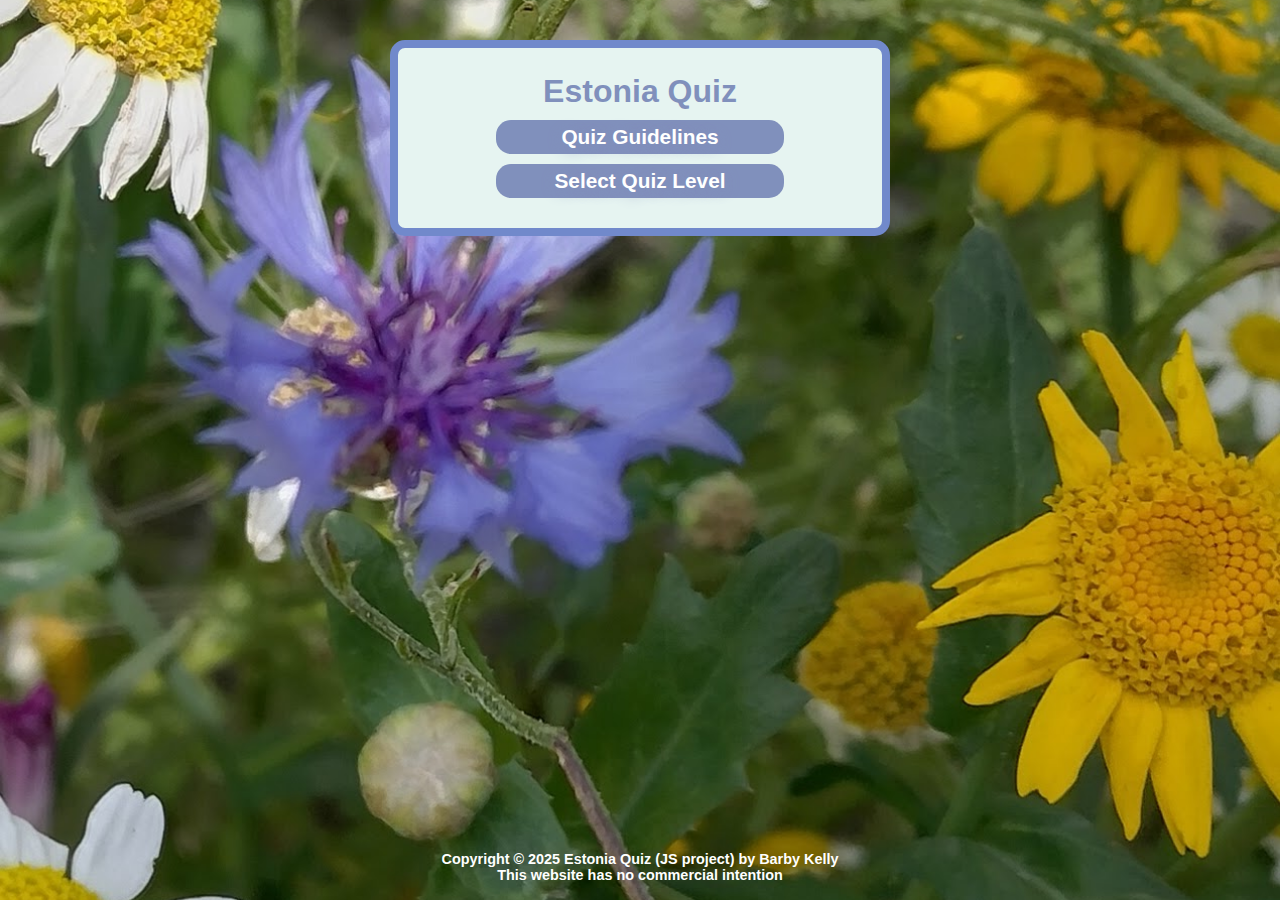
==== index.html @ 3ab1730b "Fixed Main Menu styling" ====
<!DOCTYPE html>
<html lang="en">
<head>
    <meta charset="UTF-8">
    <meta http-equiv="X-UA-Compatible" content="IE=edge">
    <meta name="viewport" content="width=device-width, initial-scale=1.0">
    <meta name="description" content="A website for anyone to test what they know about Estonia.">
    <meta name="keywords" content="Estonia quiz, Estonia, quiz, test, game, learn">
    <!-- Favicon links - copied from Love Running example project -->
    <link rel="apple-touch-icon" sizes="180x180" href="assets/favicons/apple-touch-icon.png">
    <link rel="icon" type="image/png" sizes="32x32" href="assets/favicons/favicon-32x32.png">
    <link rel="icon" type="image/png" sizes="16x16" href="assets/favicons/favicon-16x16.png">
    <link rel="manifest" href="/assets/favicons/site.webmanifest" crossorigin="anonymous">

    <!-- Font Awesome and Google fonts, from Love Maths Walk-through -->
    <link rel="stylesheet" href="https://use.fontawesome.com/releases/v5.7.2/css/all.css"
        integrity="sha384-fnmOCqbTlWIlj8LyTjo7mOUStjsKC4pOpQbqyi7RrhN7udi9RwhKkMHpvLbHG9Sr" crossorigin="anonymous">
    <link href="https://fonts.googleapis.com/css?family=Raleway%7CRighteous" rel="stylesheet">

    <!-- CSS link -->
    <link rel="stylesheet" href="assets/css/style.css">
    <!-- Title -->
    <title>Estonia Quiz</title>
</head>
<body>
    <!-- Code for rest of html learned from: https://github.com/Tony118g/the-everything-quiz/blob/main/index.html -->
    <!-- Main Menu -->
    <div id="main_menu" class="container">
        <!-- Header -->
        <header>
            <h1 id="heading">Estonia Quiz</h1>
        </header>
        <button id="guidelines_button" class="btn main_menu_btn">Quiz Guidelines</button>
        <button id="quiz_button" class="btn main_menu_btn">Select Quiz Level</button>
    </div>

    <!-- Guidelines modal -->
    
    <div id="guidelines" class="container hide">
        <h2 id="guidelines_heading">Guidelines</h2>
        <button id="close_guidelines" class="close_modal">Back to<br/> Main Menu</button>
        <ul>
            <li>Each Quiz has 5 random questions</li>
            <li>15 seconds to select your answer</li>
            <li>Unanswered questions are counted as 'Incorrect'</li>
            <li>'Exit Quiz' button will end the quiz before 5 questions are done</li>
            <li>Good luck!</li>
        </ul>
    </div>

    <!-- Prompt with Quiz Levels -->
    
    <div id="level_prompt" class="container hide">
        <button id="close_level" class="close_modal">Back to<br/> Main Menu</button>
        <h2>Select Quiz Level</h2>
        <div>
            <button id="beginner" class="btn level_option">Beginner</button>
            <button id="intermediate" class="btn level_option">Intermediate</button>
            <button id="expert" class="btn level_option">Expert</button>
        </div>
    </div>

    <!-- Quiz section -->

    <div id="quiz_section" class="container hide">
        <button id="exit_quiz" class="close_modal">Exit Quiz</button>

        <!-- Quiz Questions section with timer -->
        
        <div id="question_section">
            <h2>Question <span id="question_number">0</span>/5 <br> <span id="timer">0</span></h2>
            <p id="question">Question goes here</p>
        </div>

        <!-- Answers container, and score display -->
        
        <div id="answers_section">    
        </div>
        <button id="next_question_button" class="btn hide">Next</button>
        <p>Score: <span id="quiz_score">0</span></p>
    </div>

        <!-- Final score message for finished quiz, all levels -->
        
        <div id="quiz_finish" class="hide container">
            <h2>Finished!</h2>
            <p> Your Final Score is <span id="final_score">0</span>/5</p>
            <button id="retry_quiz_button" class="btn quiz_finish_btn">Play again</button>
            <button id="main_menu_btn" class="btn quiz_finish_btn">Main Menu</button>
        </div>

        <!-- Footer copyright script code from this video: https://youtu.be/US_3XvufMLU?feature=shared -->

        <footer>
            <p> Copyright &copy; 2025 Estonia Quiz (JS project) by Barby Kelly <br> This website has no commercial intention </p>
        </footer>
        
    <!-- Script -->
    <script src="assets/js/script.js"></script>
    <script src="assets/js/questions.js"></script>
</body>
</html>
---- assets/css/style.css ----
/* CSS learned from: "The Everything Quiz": https://github.com/Tony118g/the-everything-quiz/blob/main/assets/css/style.css */
/* Google Fonts link */

@import url('https://fonts.googleapis.com/css?family=Raleway%7CRighteous');

/* General styling for Estonia Quiz */
* {
    margin: 0;
    padding: 0;
    box-sizing: border-box;
}

body {
    min-height: 100vh;
    display: flex;
    flex-direction: column;
    font-family: comfortaa, sans-serif;
    background-image: url("../images/cornflower.jpg");
    background-repeat: no-repeat;
    background-size: cover;
    background-position: center;
    background-color: #6495ED;
    color: #405eaf;
    padding-bottom: 5px;
    text-align: center;    
}

/* Headings styling */

h1 {
    font-size: 2.5rem;
    color: #8090BC;
    padding-top: 5px;
}

h2 {
    font-size: 2.8rem;
    margin-top: 13px;
    padding: 5px;
    font-weight: bold;
    color: #8090BC;
}

/* Quiz Timer styling */

#timer {
    margin-left: 10px;
}

/* Paragraphs styling */

p {
    font-size: 1.2rem;
    padding: 12px;
    font-weight: bold;
}

/* Buttons styling */

.btn {
    color: #6495ED;
    text-shadow: 0px 3px 15px #8090BC;
    font-weight: bold;
    background-color: #8090BC;
    display: block;
    padding: 15px;
    width: 65%;
    min-width: 165px;
    margin: 15px;
    font-family: comfortaa, sans-serif;
    font-size: 1.5rem;
    border: none;
    border-radius: 15px;
    color: #FFFFFF;  
}

/* Buttons to close Modals, styling */

.close_modal {
    position: absolute;
    top: 5px;
    text-wrap: wrap;
    right: 15px;
    padding: 0 15px;
    background-color: #8090BC;
    font-size: 0.9rem;
    color: #FFFFFF;
    border: none;
    border-radius: 15px;
    font-family: comfortaa, sans-serif;
}

/* Question section styling */

#question_section {
    margin-top: 10px;
}

/* Answer section buttons styling */

#answer_section > .btn {
    color: #6495ED;
    background-color: #FFFFFF;
}

/* Container styling (learned extra from https://www.youtube.com/watch?v=K24lUqcT0Ms */

.container {
    width: 90%;
    height: auto;
    margin-left: auto;
    margin-right: auto;
    position: relative;
    background-color: #E6F4F1;
    max-width: 400px;
    margin-top: 40px;
    padding: 20px;
    border: 0.5rem solid #7189cb; /* tone color variation from: https://www.colorhexa.com/8090bc */
    border-radius: 15px;
}

/* Guidelines modal styling */

#guidelines_heading {
    font-size: 2rem;
    color: #8090BC;
}

li {
    text-align: left;
    margin: 0 15px;
    padding: 5px;
    font-weight: bold;
    font-size: 1.2rem;
    color: #8090BC;
}

/* Styling to hide containers */

.hide {
    display: none;
}

/* Styling for correct and incorrect answer buttons */

.correct_answer {
    color: #FFFFFF;
    background-color: green !important;
    box-shadow: 0px 0px 10px 5px #8090BC;
}

.incorrect_answer {
    color: #FFFFFF;
    background-color: red !important;
    box-shadow: 0px 0px 10px 5px #8090BC;
}

#next_question_button {
    color: #6495ED;
    background-color: #FFFFFF
}

/* Styling to prevent clicks in the Answer section when the no-pointer class is applied */

.no-pointer {
    pointer-events: none;
}

/* Footer styling */

footer {
    margin-top: auto;
    color: #FFFFFF;
    text-align: center;
}

footer > p {
    font-size: 0.9rem;
}

/* Provides feedback when user hovers over buttons, styling */

.btn:hover {
    border-color: #8090BC;
    color: #E6F4F1;
    box-shadow: 0px 0px 10px 5px #8090BC;
}

.close_modal:hover {
    background-color: #8090BC;
    border-color: #8090BC;
    box-shadow: 0px 0px 10px 5px #8090BC;
}

#answer_section > .btn:hover {
    background-color: #8090BC;
    color: #8090BC;
    box-shadow: 0px 0px 10px 5px #8090BC;
}

.error_page_title {
    color: #6495ED;
    text-align: center;
    padding: 10px;
}

.error_page,
.error_container,
.options_list {
    color: #FFFFFF;
    font-weight: 300;
    text-align: center;
}

.page_link {
    font-size: 2.5rem;
    color: #6495ED;
    text-align: center;
}

/* Media Queries - stlying for xs, s, etc learned from https://www.youtube.com/watch?v=K24lUqcT0Ms*/

/* Media Queries for 'XXXS' screens */
@media (max-width: 320px) {
    .container {
        max-width: 250px;
    }

    h2 {
        font-size: 1.2rem;
    }
}

/* Media Queries for 'XXS' screens */
@media (min-width: 320px) {
    .container {
        max-width: 300px;
       /* max-height: min-content;*/
    }

    h1 {
        font-size: 1.8rem;
    }

    h2 {
        font-size: 1.5rem;
    }

    p {
        font-size: 1.4rem;
        font-weight: bold;  
    }

    .btn {
        font-size: 1.3rem;
        padding: 5px;
        margin: 10px auto;*/
    }
}

/* Media Queries for 'XS' screens */
@media (min-width: 475px) {
    .container {
        max-width: 380px;
    }

    h1 {
        font-size: 2rem;
    }
}

/* Media Queries for 'S' screens */
@media (min-width: 648px) {
    .container {
        max-width: 400px;
    }
}

/* Media Queries for 'M' screens */
@media (min-width: 768px) {
    .container {
        max-width: 400px;
    }
}

/* Media Queries for 'L' screens */
@media (min-width: 1024px) {
    .container {
        max-width: 500px;
    }
}

/* Media Queries for 'XL' screens */
@media (min-width: 1280px) {
    .container {
        max-width: 500px;
    }
}

/* Media Queries for 'XXL' screens */
@media (min-width: 1536px) {
    .body {
        padding-top: 50px;
    }

    .container {
        max-width: 500px;
    }

    .btn {
        padding: auto;
    }
}
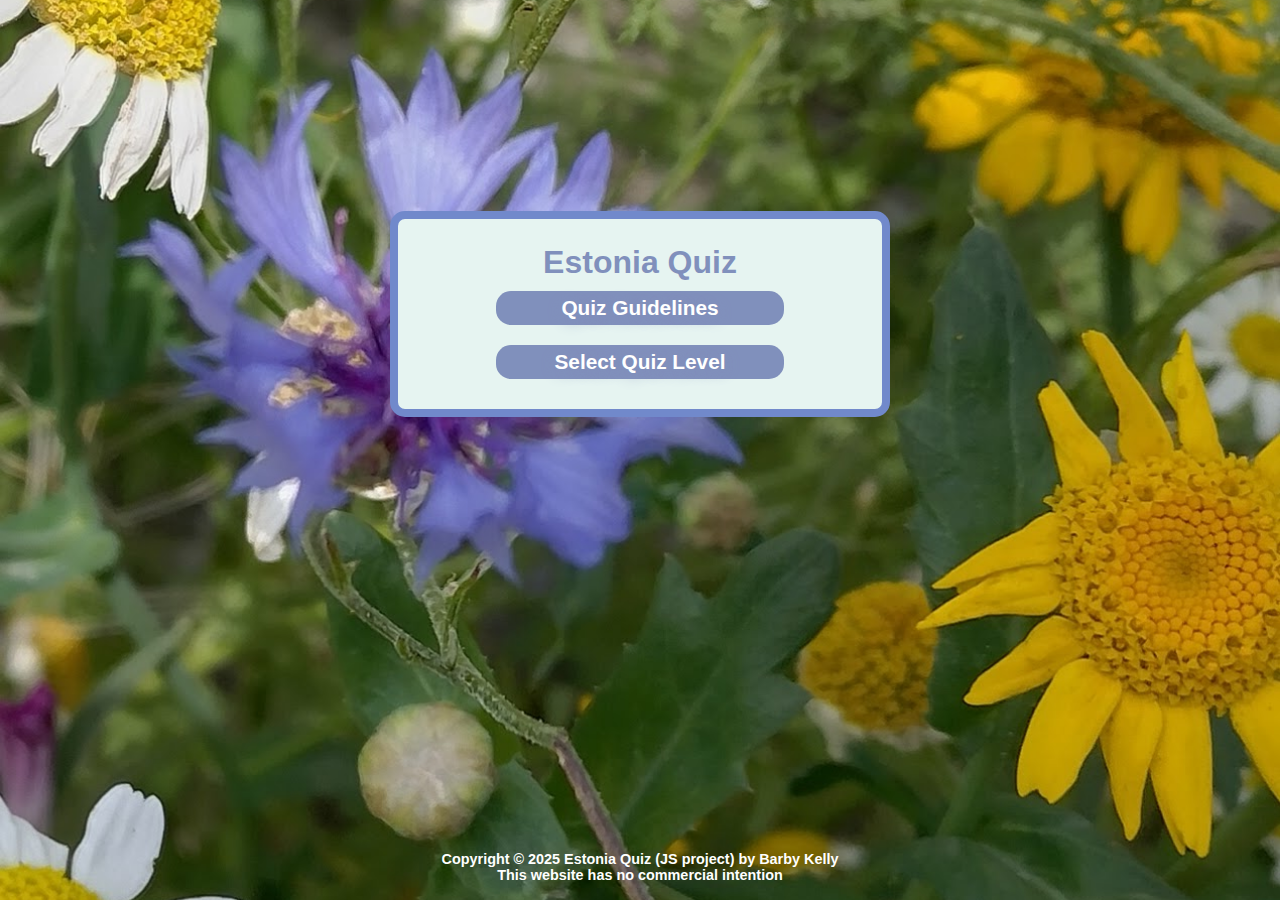
==== commit f634acb7: "Fixed container position, and close_modal buttons styling due to container change, with tutor Rebecc" ====
--- a/index.html
+++ b/index.html
@@ -1,21 +1,18 @@
 <!DOCTYPE html>
 <html lang="en">
 <head>
+    <!-- Meta -->
     <meta charset="UTF-8">
     <meta http-equiv="X-UA-Compatible" content="IE=edge">
     <meta name="viewport" content="width=device-width, initial-scale=1.0">
     <meta name="description" content="A website for anyone to test what they know about Estonia.">
     <meta name="keywords" content="Estonia quiz, Estonia, quiz, test, game, learn">
+
     <!-- Favicon links - copied from Love Running example project -->
     <link rel="apple-touch-icon" sizes="180x180" href="assets/favicons/apple-touch-icon.png">
     <link rel="icon" type="image/png" sizes="32x32" href="assets/favicons/favicon-32x32.png">
     <link rel="icon" type="image/png" sizes="16x16" href="assets/favicons/favicon-16x16.png">
-    <link rel="manifest" href="/assets/favicons/site.webmanifest" crossorigin="anonymous">
-
-    <!-- Font Awesome and Google fonts, from Love Maths Walk-through -->
-    <link rel="stylesheet" href="https://use.fontawesome.com/releases/v5.7.2/css/all.css"
-        integrity="sha384-fnmOCqbTlWIlj8LyTjo7mOUStjsKC4pOpQbqyi7RrhN7udi9RwhKkMHpvLbHG9Sr" crossorigin="anonymous">
-    <link href="https://fonts.googleapis.com/css?family=Raleway%7CRighteous" rel="stylesheet">
+    <link rel="manifest" href="assets/favicons/site.webmanifest" crossorigin="anonymous">
 
     <!-- CSS link -->
     <link rel="stylesheet" href="assets/css/style.css">
@@ -37,8 +34,19 @@
     <!-- Guidelines modal -->
     
     <div id="guidelines" class="container hide">
-        <h2 id="guidelines_heading">Guidelines</h2>
-        <button id="close_guidelines" class="close_modal">Back to<br/> Main Menu</button>
+        <div class="guidelines_top" style="
+            display: flex;
+            flex-direction: column;
+            align-items: flex-end;
+            width: 100%;">
+            <button id="close_guidelines" class="close_modal" style="
+                width: 30%;">
+                Back to<br/> Main Menu</button>
+            <h2 id="guidelines_heading" style="
+                align-items: center;
+                width: 100%;">
+            Guidelines</h2>
+        </div>
         <ul>
             <li>Each Quiz has 5 random questions</li>
             <li>15 seconds to select your answer</li>
@@ -51,8 +59,19 @@
     <!-- Prompt with Quiz Levels -->
     
     <div id="level_prompt" class="container hide">
-        <button id="close_level" class="close_modal">Back to<br/> Main Menu</button>
-        <h2>Select Quiz Level</h2>
+        <div class="select_quiz_level_top" style="
+            display: flex;
+            flex-direction: column;
+            align-items: flex-end;
+            width: 100%;">
+            <button id="close_level" class="close_modal" style="
+                width: 30%;">
+                Back to<br/> Main Menu</button>
+            <h2 style="
+                align-items: center;
+                width: 100%;">
+                Select Quiz Level</h2>
+        </div>
         <div>
             <button id="beginner" class="btn level_option">Beginner</button>
             <button id="intermediate" class="btn level_option">Intermediate</button>
@@ -63,7 +82,15 @@
     <!-- Quiz section -->
 
     <div id="quiz_section" class="container hide">
-        <button id="exit_quiz" class="close_modal">Exit Quiz</button>
+        <div class="exit_quiz_top" style="
+            display: flex;
+            flex-direction: column;
+            align-items: flex-end;
+            width: 100%;">
+            <button id="exit_quiz" class="close_modal" style="
+                width: 30%;">
+                Exit Quiz</button>
+        </div>
 
         <!-- Quiz Questions section with timer -->
         
@@ -74,18 +101,17 @@
 
         <!-- Answers container, and score display -->
         
-        <div id="answers_section">    
-        </div>
+        <div id="answers_section"></div>
         <button id="next_question_button" class="btn hide">Next</button>
-        <p>Score: <span id="quiz_score">0</span></p>
+        <p>Score: <span id="quiz_score">0/5</span></p>
     </div>
 
         <!-- Final score message for finished quiz, all levels -->
         
         <div id="quiz_finish" class="hide container">
-            <h2>Finished!</h2>
-            <p> Your Final Score is <span id="final_score">0</span>/5</p>
-            <button id="retry_quiz_button" class="btn quiz_finish_btn">Play again</button>
+            <h2>End of Quiz!</h2>
+            <p>Final Score <span id="final_score">0</span>/5</p>
+            <button id="retry_quiz_button" class="btn quiz_finish_btn">Play Again</button>
             <button id="main_menu_btn" class="btn quiz_finish_btn">Main Menu</button>
         </div>
 
--- a/assets/css/style.css
+++ b/assets/css/style.css
@@ -35,7 +35,7 @@
 
 h2 {
     font-size: 2.8rem;
-    margin-top: 13px;
+    /*margin-top: 13px;*/
     padding: 5px;
     font-weight: bold;
     color: #8090BC;
@@ -77,15 +77,13 @@
 /* Buttons to close Modals, styling */
 
 .close_modal {
-    position: absolute;
-    top: 5px;
+    top: 7px;
     text-wrap: wrap;
-    right: 15px;
-    padding: 0 15px;
+    right: 1px;
     background-color: #8090BC;
-    font-size: 0.9rem;
-    color: #FFFFFF;
-    border: none;
+    font-size: 0.7rem;
+    color: #FFFFFF;
+    border: 0.5px;
     border-radius: 15px;
     font-family: comfortaa, sans-serif;
 }
@@ -106,23 +104,51 @@
 /* Container styling (learned extra from https://www.youtube.com/watch?v=K24lUqcT0Ms */
 
 .container {
+    display: flex;
+    flex-direction: column;
+    justify-content: center;
+    flex-wrap: wrap;
+    align-items: center;
     width: 90%;
     height: auto;
     margin-left: auto;
     margin-right: auto;
-    position: relative;
     background-color: #E6F4F1;
     max-width: 400px;
-    margin-top: 40px;
     padding: 20px;
     border: 0.5rem solid #7189cb; /* tone color variation from: https://www.colorhexa.com/8090bc */
     border-radius: 15px;
 }
 
+#main_menu,
+#guidelines,
+#level_prompt,
+#quiz_section,
+#quiz_finish {
+    margin: auto;
+}
+
+/* #guidelines {
+    margin: auto
+}
+
+#level_prompt {
+    margin: auto;
+}
+
+ {
+    margin: auto;
+}
+
+ {
+    margin: auto;
+}
+*/ 
 /* Guidelines modal styling */
 
 #guidelines_heading {
     font-size: 2rem;
+    padding-left: 1px;
     color: #8090BC;
 }
 
@@ -160,7 +186,7 @@
     background-color: #FFFFFF
 }
 
-/* Styling to prevent clicks in the Answer section when the no-pointer class is applied */
+/* Styling to prevent clicks in the Answer section when no-pointer class is applied */
 
 .no-pointer {
     pointer-events: none;
@@ -205,20 +231,22 @@
 }
 
 .error_page,
-.error_container,
-.options_list {
+.error_container {
+    position: relative;
+    display: block;
     color: #FFFFFF;
     font-weight: 300;
     text-align: center;
+    padding: 15px;
 }
 
 .page_link {
-    font-size: 2.5rem;
-    color: #6495ED;
+    font-size: 2rem;
     text-align: center;
-}
-
-/* Media Queries - stlying for xs, s, etc learned from https://www.youtube.com/watch?v=K24lUqcT0Ms*/
+    background-color: #E6F4F1;
+}
+
+/* Media Queries - styling for xs, s, etc learned from https://www.youtube.com/watch?v=K24lUqcT0Ms*/
 
 /* Media Queries for 'XXXS' screens */
 @media (max-width: 320px) {
@@ -254,7 +282,7 @@
     .btn {
         font-size: 1.3rem;
         padding: 5px;
-        margin: 10px auto;*/
+        margin: 10px auto;
     }
 }
 
@@ -306,8 +334,4 @@
     .container {
         max-width: 500px;
     }
-
-    .btn {
-        padding: auto;
-    }
-}
+}
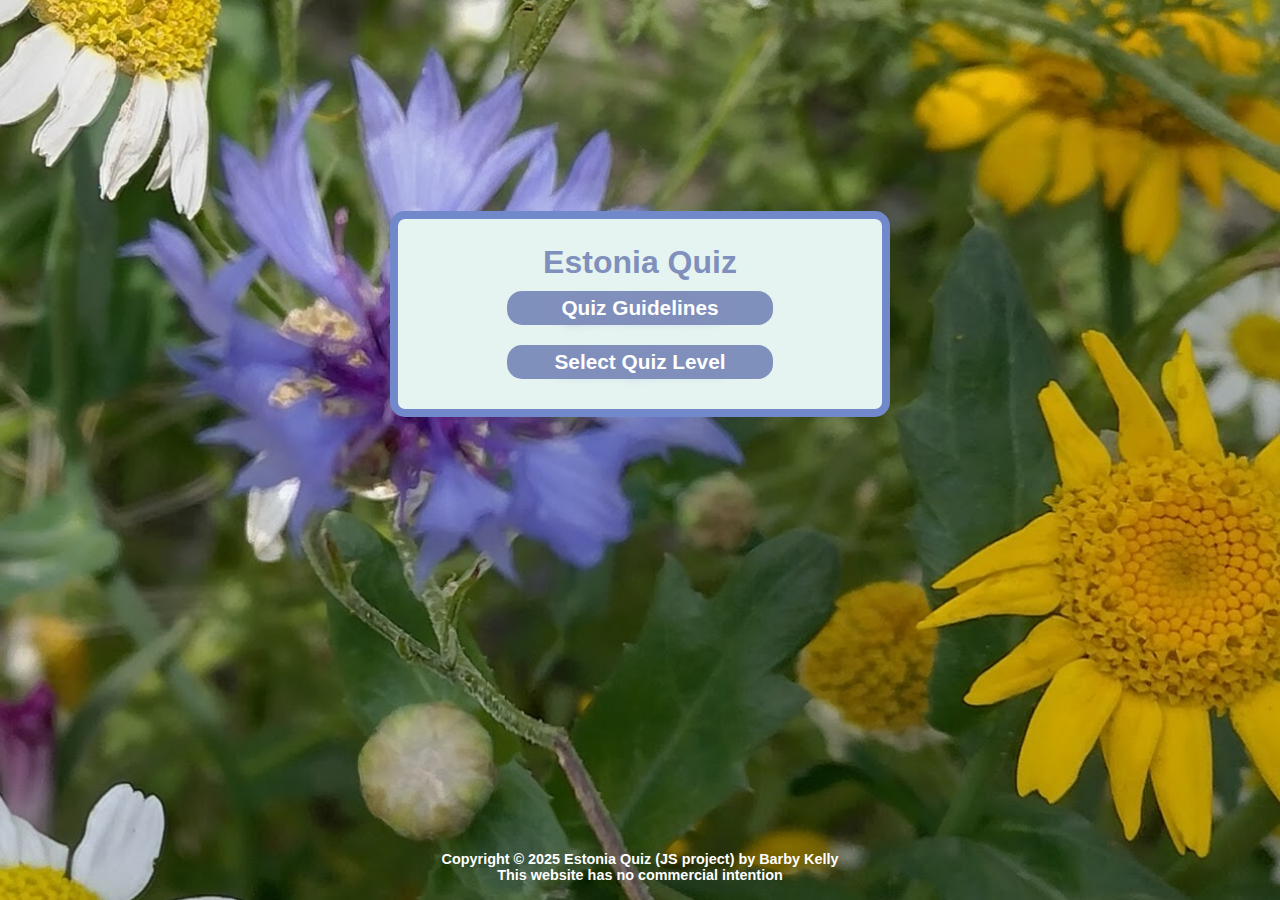
==== commit 219d2076: "Fixed styling of close_modal buttons. Fixed README menu links" ====
--- a/index.html
+++ b/index.html
@@ -34,19 +34,10 @@
     <!-- Guidelines modal -->
     
     <div id="guidelines" class="container hide">
-        <div class="guidelines_top" style="
-            display: flex;
-            flex-direction: column;
-            align-items: flex-end;
-            width: 100%;">
-            <button id="close_guidelines" class="close_modal" style="
-                width: 30%;">
-                Back to<br/> Main Menu</button>
-            <h2 id="guidelines_heading" style="
-                align-items: center;
-                width: 100%;">
-            Guidelines</h2>
+        <div id="guidelines_top">
+            <button id="close_guidelines" class="close_modal">Back to<br/>Main Menu</button>
         </div>
+            <h2 id="guidelines_heading">Guidelines</h2>
         <ul>
             <li>Each Quiz has 5 random questions</li>
             <li>15 seconds to select your answer</li>
@@ -59,19 +50,10 @@
     <!-- Prompt with Quiz Levels -->
     
     <div id="level_prompt" class="container hide">
-        <div class="select_quiz_level_top" style="
-            display: flex;
-            flex-direction: column;
-            align-items: flex-end;
-            width: 100%;">
-            <button id="close_level" class="close_modal" style="
-                width: 30%;">
-                Back to<br/> Main Menu</button>
-            <h2 style="
-                align-items: center;
-                width: 100%;">
-                Select Quiz Level</h2>
+        <div id="select_quiz_level_top">
+            <button id="close_level" class="close_modal">Back to<br/> Main Menu</button>
         </div>
+            <h2>Select Quiz Level</h2>
         <div>
             <button id="beginner" class="btn level_option">Beginner</button>
             <button id="intermediate" class="btn level_option">Intermediate</button>
@@ -82,14 +64,8 @@
     <!-- Quiz section -->
 
     <div id="quiz_section" class="container hide">
-        <div class="exit_quiz_top" style="
-            display: flex;
-            flex-direction: column;
-            align-items: flex-end;
-            width: 100%;">
-            <button id="exit_quiz" class="close_modal" style="
-                width: 30%;">
-                Exit Quiz</button>
+        <div class="exit_quiz_top">
+            <button id="exit_quiz" class="close_modal">Exit Quiz</button>
         </div>
 
         <!-- Quiz Questions section with timer -->
@@ -102,8 +78,10 @@
         <!-- Answers container, and score display -->
         
         <div id="answers_section"></div>
-        <button id="next_question_button" class="btn hide">Next</button>
-        <p>Score: <span id="quiz_score">0/5</span></p>
+        <div>
+            <button id="next_question_button" class="btn hide">Next</button>
+                <p>Score: <span id="quiz_score">0/5</span></p>
+        </div>
     </div>
 
         <!-- Final score message for finished quiz, all levels -->
--- a/assets/css/style.css
+++ b/assets/css/style.css
@@ -1,4 +1,4 @@
-/* CSS learned from: "The Everything Quiz": https://github.com/Tony118g/the-everything-quiz/blob/main/assets/css/style.css */
+/* Base for CSS learned from: "The Everything Quiz": https://github.com/Tony118g/the-everything-quiz/blob/main/assets/css/style.css */
 /* Google Fonts link */
 
 @import url('https://fonts.googleapis.com/css?family=Raleway%7CRighteous');
@@ -25,7 +25,7 @@
     text-align: center;    
 }
 
-/* Headings styling */
+/* Styling of Headings */
 
 h1 {
     font-size: 2.5rem;
@@ -35,7 +35,8 @@
 
 h2 {
     font-size: 2.8rem;
-    /*margin-top: 13px;*/
+    align-items: center;
+    width: 100%;
     padding: 5px;
     font-weight: bold;
     color: #8090BC;
@@ -63,8 +64,8 @@
     font-weight: bold;
     background-color: #8090BC;
     display: block;
-    padding: 15px;
-    width: 65%;
+    padding: 10px;
+    width: 60%;
     min-width: 165px;
     margin: 15px;
     font-family: comfortaa, sans-serif;
@@ -77,9 +78,11 @@
 /* Buttons to close Modals, styling */
 
 .close_modal {
+    align-items: flex-end;
     top: 7px;
     text-wrap: wrap;
     right: 1px;
+    width: 20%;
     background-color: #8090BC;
     font-size: 0.7rem;
     color: #FFFFFF;
@@ -127,24 +130,19 @@
 #quiz_finish {
     margin: auto;
 }
-
-/* #guidelines {
-    margin: auto
-}
-
-#level_prompt {
-    margin: auto;
-}
-
- {
-    margin: auto;
-}
-
- {
-    margin: auto;
-}
-*/ 
-/* Guidelines modal styling */
+ 
+/* Guidelines styling */
+
+#guidelines_top {
+    display: flex;
+    flex-direction: column;
+    align-items: flex-end;
+    width: 100%;
+}
+
+#close_guidelines {
+    width: 20%;
+}
 
 #guidelines_heading {
     font-size: 2rem;
@@ -167,6 +165,21 @@
     display: none;
 }
 
+/* 'Select Quiz Levels' top styling */
+
+#select_quiz_level_top {
+    display: flex;
+    flex-direction: column;
+    align-items: flex-end;
+    width: 100%;
+}
+
+/* Close 'Select Quiz Levels' page, btn styling */
+
+#close_level {
+    width: 30%;
+}
+
 /* Styling for correct and incorrect answer buttons */
 
 .correct_answer {
@@ -192,6 +205,20 @@
     pointer-events: none;
 }
 
+/* Exit Quiz button styling */
+
+.exit_quiz_top {
+    display: flex;
+    flex-direction: column;
+    align-items: flex-end;
+    width: 100%;
+}
+
+#exit_quiz {
+    width: 25%;
+    font-size: 1rem;
+}
+
 /* Footer styling */
 
 footer {
@@ -223,6 +250,8 @@
     color: #8090BC;
     box-shadow: 0px 0px 10px 5px #8090BC;
 }
+
+/* Styling for Error Pages */
 
 .error_page_title {
     color: #6495ED;
@@ -246,7 +275,7 @@
     background-color: #E6F4F1;
 }
 
-/* Media Queries - styling for xs, s, etc learned from https://www.youtube.com/watch?v=K24lUqcT0Ms*/
+/* Media Queries - styling for XS, S, M etc learned from https://www.youtube.com/watch?v=K24lUqcT0Ms*/
 
 /* Media Queries for 'XXXS' screens */
 @media (max-width: 320px) {
@@ -263,7 +292,6 @@
 @media (min-width: 320px) {
     .container {
         max-width: 300px;
-       /* max-height: min-content;*/
     }
 
     h1 {
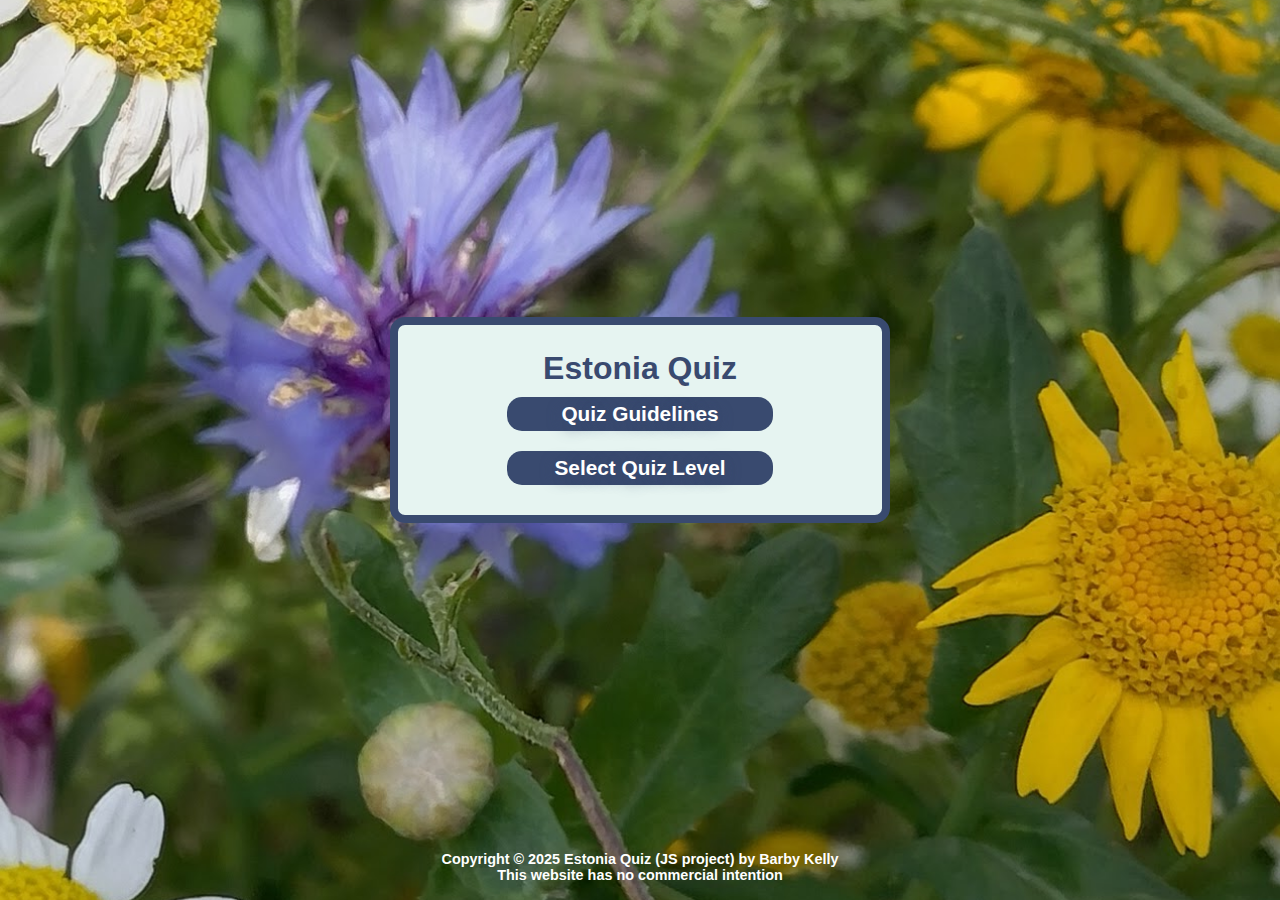
==== commit c8d42eb7: "Fixed color contrast. Fixed final score html error, again" ====
--- a/index.html
+++ b/index.html
@@ -71,7 +71,7 @@
         <!-- Quiz Questions section with timer -->
         
         <div id="question_section">
-            <h2>Question <span id="question_number">0</span>/5 <br> <span id="timer">0</span></h2>
+            <h3>Question <span id="question_number">0</span>/5 <br> <span id="timer">0</span></h3>
             <p id="question">Question goes here</p>
         </div>
 
@@ -80,7 +80,7 @@
         <div id="answers_section"></div>
         <div>
             <button id="next_question_button" class="btn hide">Next</button>
-                <p>Score: <span id="quiz_score">0/5</span></p>
+                <p class="score">Score: <span id="quiz_score">0/5</span></p>
         </div>
     </div>
 
@@ -88,7 +88,9 @@
         
         <div id="quiz_finish" class="hide container">
             <h2>End of Quiz!</h2>
-            <p>Final Score <span id="final_score">0</span>/5</p>
+            <div class="final_score">
+                <p>Final Score <span id="final_score">0</span>/5</p>
+            </div>
             <button id="retry_quiz_button" class="btn quiz_finish_btn">Play Again</button>
             <button id="main_menu_btn" class="btn quiz_finish_btn">Main Menu</button>
         </div>
@@ -96,7 +98,7 @@
         <!-- Footer copyright script code from this video: https://youtu.be/US_3XvufMLU?feature=shared -->
 
         <footer>
-            <p> Copyright &copy; 2025 Estonia Quiz (JS project) by Barby Kelly <br> This website has no commercial intention </p>
+            <p id="footer"> Copyright &copy; 2025 Estonia Quiz (JS project) by Barby Kelly <br> This website has no commercial intention </p>
         </footer>
         
     <!-- Script -->
--- a/assets/css/style.css
+++ b/assets/css/style.css
@@ -20,7 +20,7 @@
     background-size: cover;
     background-position: center;
     background-color: #6495ED;
-    color: #405eaf;
+    color: #394A6F;
     padding-bottom: 5px;
     text-align: center;    
 }
@@ -29,7 +29,7 @@
 
 h1 {
     font-size: 2.5rem;
-    color: #8090BC;
+    color: #394A6F;
     padding-top: 5px;
 }
 
@@ -39,7 +39,7 @@
     width: 100%;
     padding: 5px;
     font-weight: bold;
-    color: #8090BC;
+    color: #394A6F;
 }
 
 /* Quiz Timer styling */
@@ -54,15 +54,16 @@
     font-size: 1.2rem;
     padding: 12px;
     font-weight: bold;
+    color: #394A6F;
 }
 
 /* Buttons styling */
 
 .btn {
     color: #6495ED;
-    text-shadow: 0px 3px 15px #8090BC;
-    font-weight: bold;
-    background-color: #8090BC;
+    text-shadow: 0px 3px 15px #394A6F;
+    font-weight: bold;
+    background-color: #394A6F;
     display: block;
     padding: 10px;
     width: 60%;
@@ -83,7 +84,7 @@
     text-wrap: wrap;
     right: 1px;
     width: 20%;
-    background-color: #8090BC;
+    background-color: #394A6F;
     font-size: 0.7rem;
     color: #FFFFFF;
     border: 0.5px;
@@ -95,6 +96,12 @@
 
 #question_section {
     margin-top: 10px;
+}
+
+#question {
+    font-weight: bold;
+    color: #26364F;
+    text-shadow: #394A6F;
 }
 
 /* Answer section buttons styling */
@@ -119,7 +126,7 @@
     background-color: #E6F4F1;
     max-width: 400px;
     padding: 20px;
-    border: 0.5rem solid #7189cb; /* tone color variation from: https://www.colorhexa.com/8090bc */
+    border: 0.5rem solid #394A6F; /* tone color variation from: https://www.colorhexa.com/8090bc */
     border-radius: 15px;
 }
 
@@ -147,7 +154,7 @@
 #guidelines_heading {
     font-size: 2rem;
     padding-left: 1px;
-    color: #8090BC;
+    color: #394A6F;
 }
 
 li {
@@ -156,7 +163,7 @@
     padding: 5px;
     font-weight: bold;
     font-size: 1.2rem;
-    color: #8090BC;
+    color: #394A6F;
 }
 
 /* Styling to hide containers */
@@ -185,24 +192,31 @@
 .correct_answer {
     color: #FFFFFF;
     background-color: green !important;
-    box-shadow: 0px 0px 10px 5px #8090BC;
+    box-shadow: 0px 0px 10px 5px #394A6F;
 }
 
 .incorrect_answer {
     color: #FFFFFF;
     background-color: red !important;
-    box-shadow: 0px 0px 10px 5px #8090BC;
+    box-shadow: 0px 0px 10px 5px #394A6F;
 }
 
 #next_question_button {
-    color: #6495ED;
-    background-color: #FFFFFF
+    color: #394A6F;
+    background-color: #FFFFFF;
+    text-shadow: none;
 }
 
 /* Styling to prevent clicks in the Answer section when no-pointer class is applied */
 
 .no-pointer {
     pointer-events: none;
+}
+
+/* Score styling */
+
+.score {
+    font-size: 1.17em;
 }
 
 /* Exit Quiz button styling */
@@ -219,9 +233,23 @@
     font-size: 1rem;
 }
 
+/* Final Score styling */
+
+.final_score {
+    display: flex;
+    flex-direction: column;
+    align-items: center;
+    width: 100%;
+    font-size: 1.2em;
+}
+
+#final_score {
+    width: 100%;
+}
+
 /* Footer styling */
 
-footer {
+#footer {
     margin-top: auto;
     color: #FFFFFF;
     text-align: center;
@@ -234,21 +262,21 @@
 /* Provides feedback when user hovers over buttons, styling */
 
 .btn:hover {
-    border-color: #8090BC;
+    border-color: #394A6F;
     color: #E6F4F1;
-    box-shadow: 0px 0px 10px 5px #8090BC;
+    box-shadow: 0px 0px 10px 5px #394A6F;
 }
 
 .close_modal:hover {
-    background-color: #8090BC;
-    border-color: #8090BC;
-    box-shadow: 0px 0px 10px 5px #8090BC;
+    background-color: #394A6F;
+    border-color: #394A6F;
+    box-shadow: 0px 0px 10px 5px #394A6F;
 }
 
 #answer_section > .btn:hover {
-    background-color: #8090BC;
-    color: #8090BC;
-    box-shadow: 0px 0px 10px 5px #8090BC;
+    background-color: #394A6F;
+    color: #394A6F;
+    box-shadow: 0px 0px 10px 5px #394A6F;
 }
 
 /* Styling for Error Pages */
@@ -303,8 +331,7 @@
     }
 
     p {
-        font-size: 1.4rem;
-        font-weight: bold;  
+        font-size: 1.6rem;  
     }
 
     .btn {
